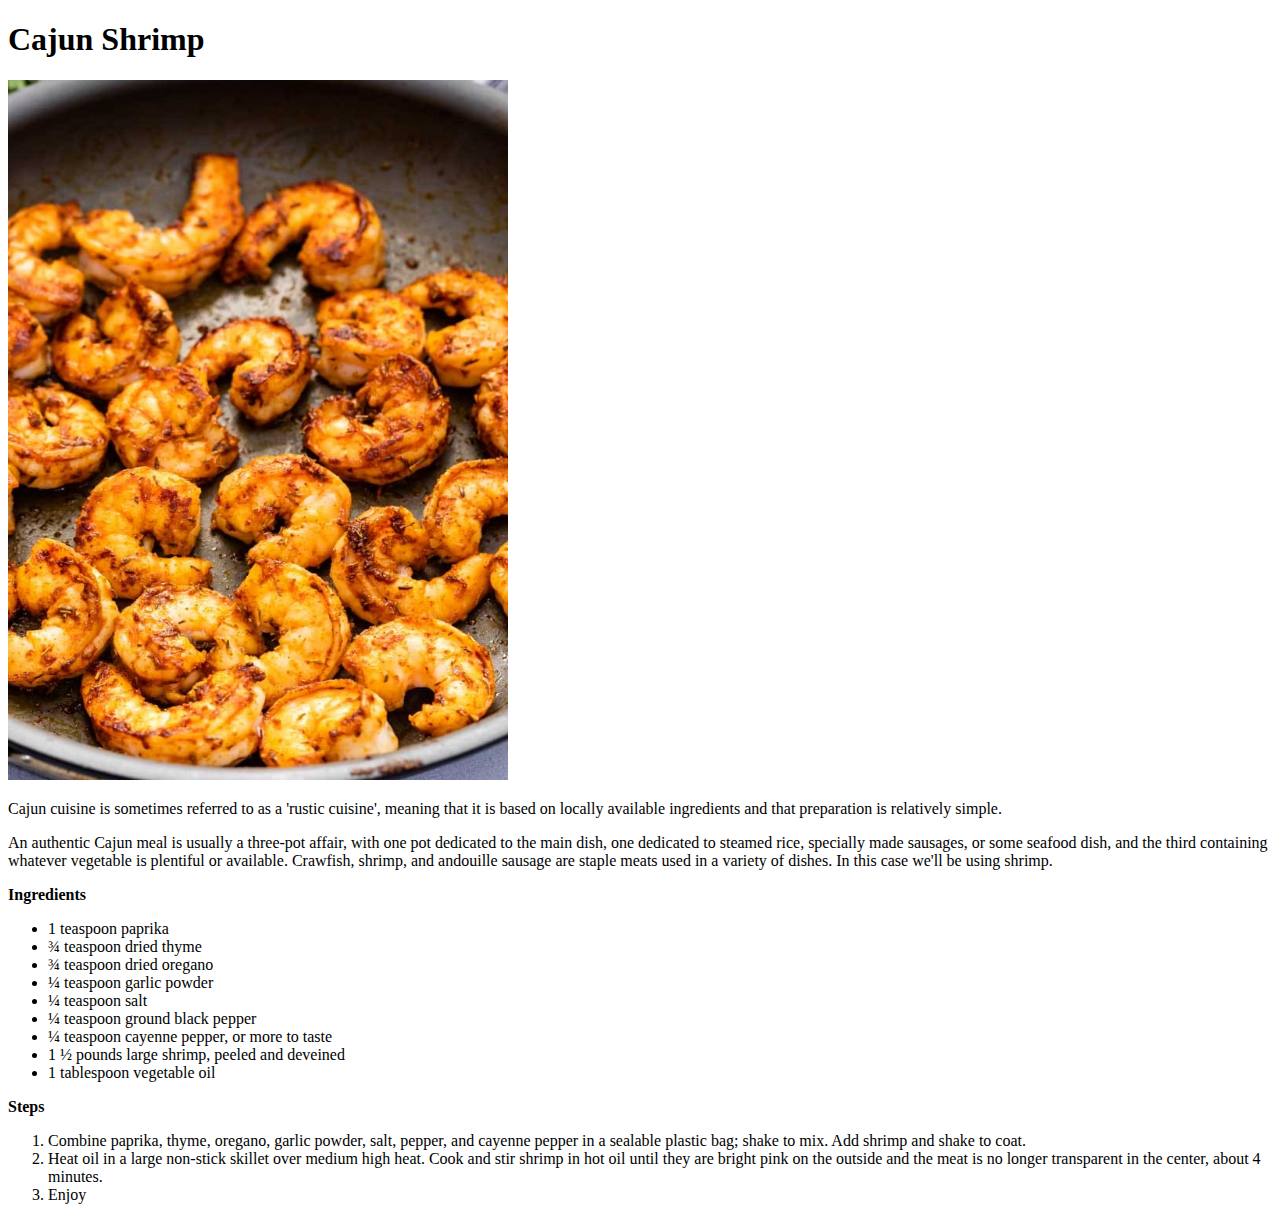
==== recipes/cajun-shrimp.html @ 00c38871 "Added 3 new web-pages/recipes with their respective images" ====
<!DOCTYPE html>
<html lang="en">
<head>
    <meta charset="UTF-8">
    <meta http-equiv="X-UA-Compatible" content="IE=edge">
    <meta name="viewport" content="width=device-width, initial-scale=1.0">
    <title>Cajun Shrimp</title>
</head>
<body>
    <h1>Cajun Shrimp</h1>
    <img src="../images/Cajun Shrimp.jpg" alt="Cajun Shrimp" height="700" width="500">
    <p>Cajun cuisine is sometimes referred to as a 'rustic cuisine', meaning that it is based on locally available ingredients and that preparation is relatively simple.</p>
    <p>An authentic Cajun meal is usually a three-pot affair, with one pot dedicated to the main dish, one dedicated to steamed rice, specially made sausages, or some seafood dish, and the third containing whatever vegetable is plentiful or available. Crawfish, shrimp, and andouille sausage are staple meats used in a variety of dishes. In this case we'll be using shrimp.</p>
    <p><strong>Ingredients</strong></p>
    <ul>
        <li>1 teaspoon paprika</li>
        <li>¾ teaspoon dried thyme</li>
        <li>¾ teaspoon dried oregano</li>
        <li>¼ teaspoon garlic powder</li>
        <li>¼ teaspoon salt</li>
        <li>¼ teaspoon ground black pepper</li>
        <li>¼ teaspoon cayenne pepper, or more to taste</li>
        <li>1 ½ pounds large shrimp, peeled and deveined</li>
        <li>1 tablespoon vegetable oil</li>
    </ul>
    <p><strong>Steps</strong></p>
    <ol>
        <li>Combine paprika, thyme, oregano, garlic powder, salt, pepper, and cayenne pepper in a sealable plastic bag; shake to mix. Add shrimp and shake to coat.</li>
        <li>Heat oil in a large non-stick skillet over medium high heat. Cook and stir shrimp in hot oil until they are bright pink on the outside and the meat is no longer transparent in the center, about 4 minutes.</li>
        <li>Enjoy</li>
    </ol>
</body>
</html>
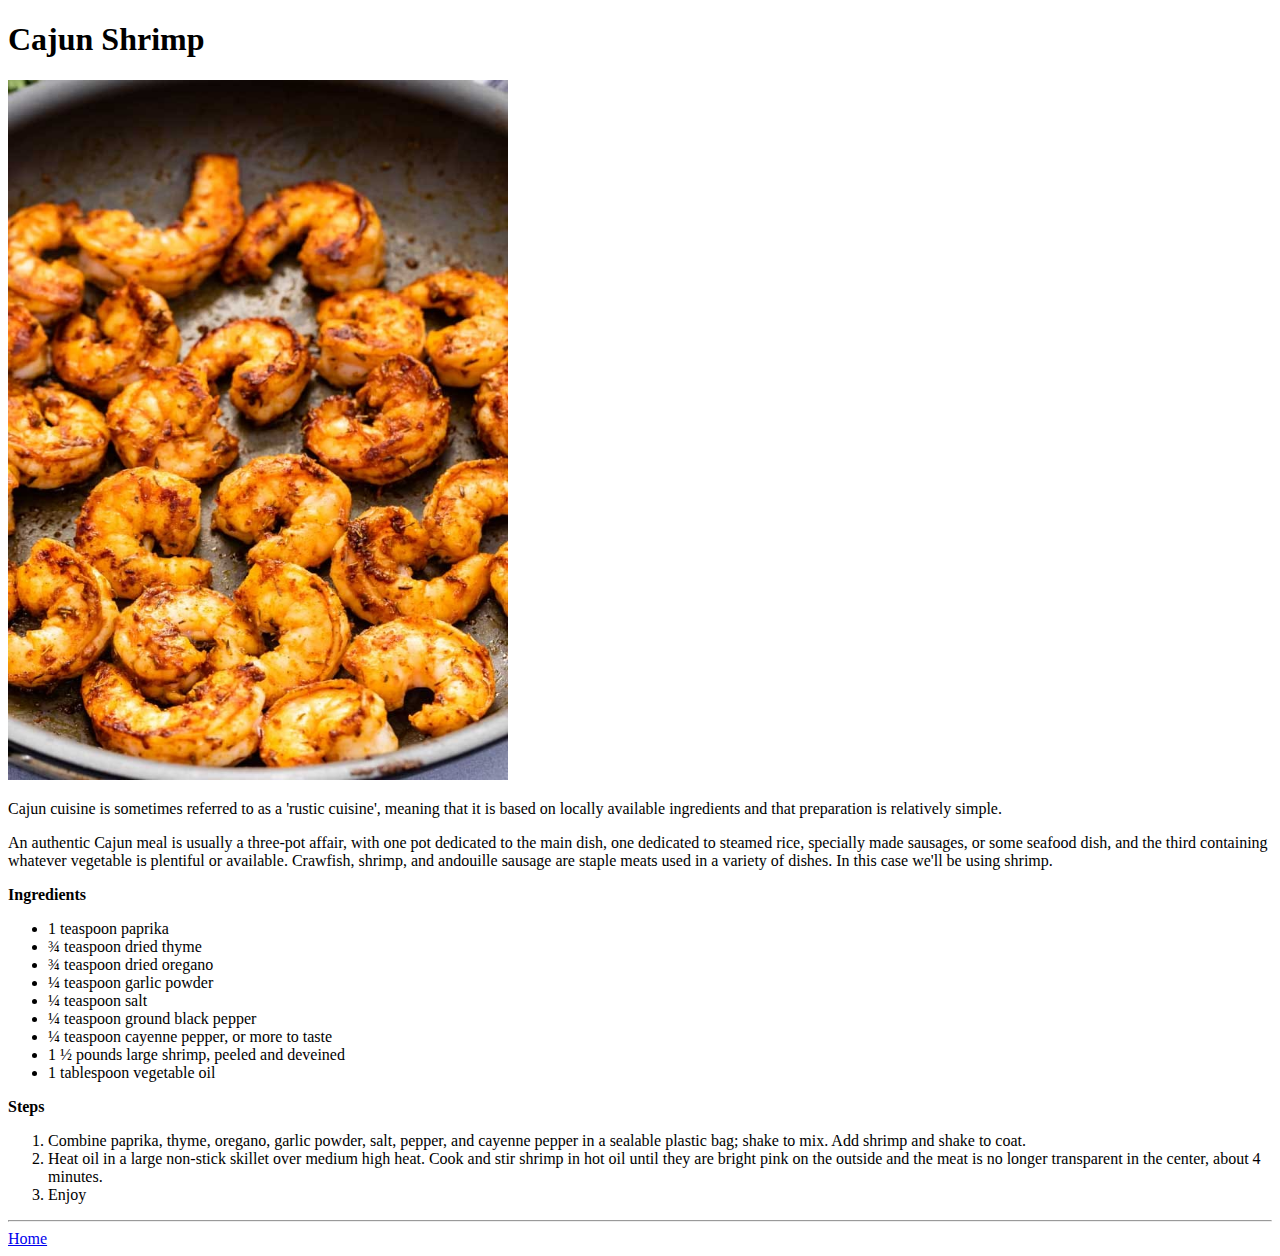
==== commit 90f63781: "Added return "Home"" ====
--- a/recipes/cajun-shrimp.html
+++ b/recipes/cajun-shrimp.html
@@ -29,5 +29,7 @@
         <li>Heat oil in a large non-stick skillet over medium high heat. Cook and stir shrimp in hot oil until they are bright pink on the outside and the meat is no longer transparent in the center, about 4 minutes.</li>
         <li>Enjoy</li>
     </ol>
+    <hr>
+    <a href="../index.html">Home</a>
 </body>
 </html>